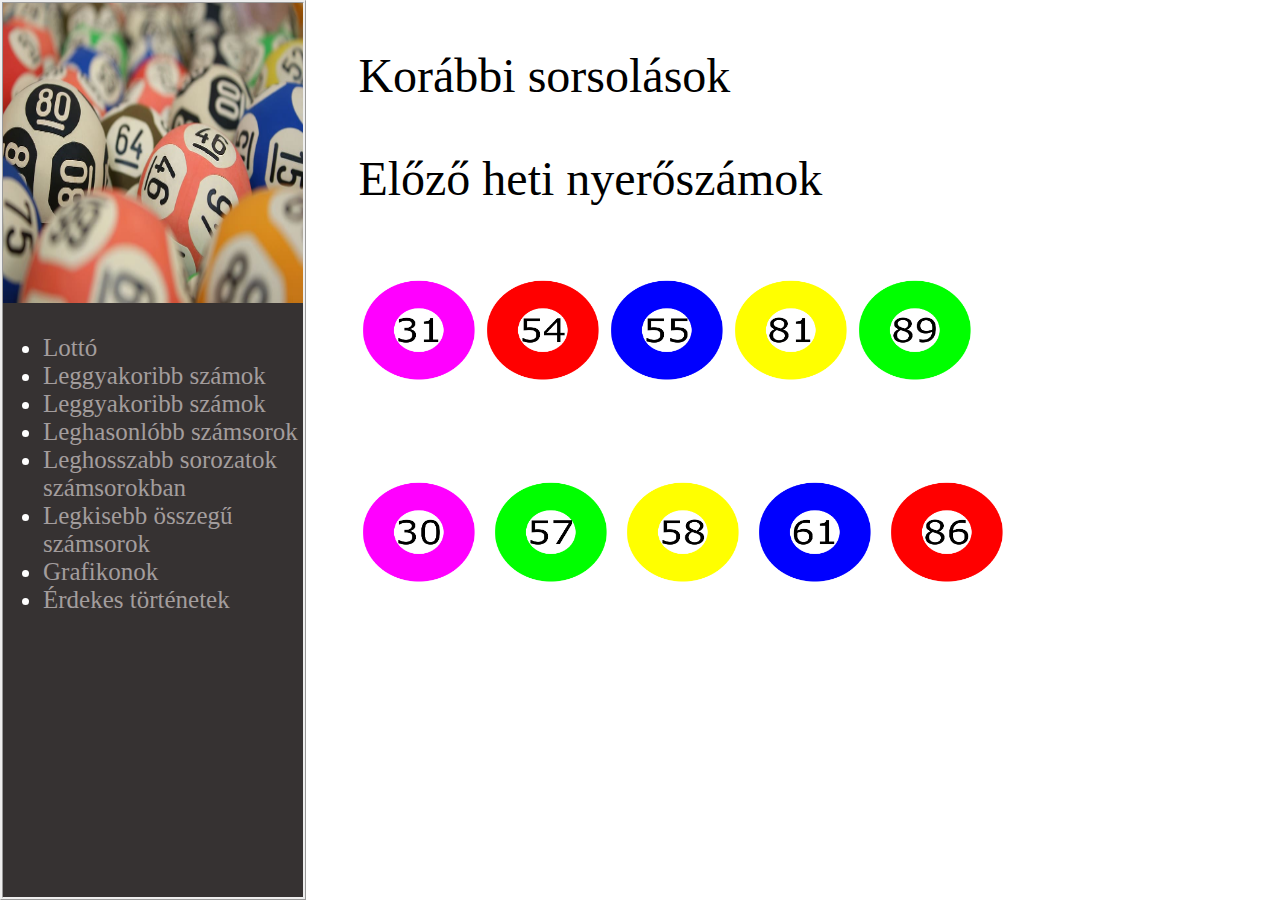
==== index.html @ b6628785 "kepek formazasa" ====
<!DOCTYPE html>
<html lang="hu">
    <head>
        <meta charset="UTF-8">
        <meta http-equiv="X-UA-Compatible" content="IE=edge">
        <meta name="viewport" content="width=device-width, initial-scale=1.0">
        <link rel="stylesheet" href="style.css">
        <title>Fooldal
        </title>
    </head>
<body>
<div id="menu">
<div id="oldal_vonal">
<img src="./hatter.jpg" width="300" height="300">
<ul>
    <li><a href="Index.html">Lottó</a></li>
    <li><a href="Korabbi_sorsolasok.html">Leggyakoribb számok</a></li>
    <li><a href="Leggyakoribb_szamok.html">Leggyakoribb számok</a></li>
    <li><a href="Leghasonlobb_szamok.html">Leghasonlóbb számsorok</a></li>
    <li><a href="Leghosszabb_sorozat_szamsorokban.html">Leghosszabb sorozatok számsorokban</a></li>
    <li><a href="Legkisebb_osszegu_szamsorok.html">Legkisebb összegű számsorok</a></li>
    <li><a href="Grafikonok.html">Grafikonok</a></li>
    <li><a href="Erdekes_tortenetek.html">Érdekes történetek</a></li>
</ul>

</div>
<div class="szoveg"></div>
<div class="Informacio">
     <h1 class="valami"></h1>
</div>
 </div>

<p id="Sorsolasok"> Korábbi sorsolások </p>
<p id="Nyeroszamok"> Előző heti nyerőszámok </p>
    <img src="./Előző heti sorsolások/31.png" height="150" width="120">
    <img src="./Előző heti sorsolások/54.png" height="150" width="120">
    <img src="./Előző heti sorsolások/55.png" height="150" width="120">
    <img src="./Előző heti sorsolások/81.png" height="150" width="120">
    <img src="./Előző heti sorsolások/89.png" height="150" width="120">
</p>
<p id="Az_elozoek"></p>
<p>
    <img src="./Korábbi sorsolások/30.png" height="150" width="120">
    <img src="./Korábbi sorsolások/57.png" height="150" width="120">
    <img src="./Korábbi sorsolások/58.png" height="150" width="120">
    <img src="./Korábbi sorsolások/61.png" height="150" width="120">
    <img src="./Korábbi sorsolások/86.png" height="150" width="120">
</p>
</div>
</div>
</body>
</html>
---- style.css ----
a:link, a:visited{
  color: rgb(163, 157, 157);
  text-decoration:none;
}
#menu{
  width: 300px;
  position: fixed;
  top: 0;
  left: 0;
  bottom: 0;
  height: auto;
  z-index: 999;
  transition: all 0.3s;
  background-color: rgb(54, 50, 50);
  border-style: ridge;
  color: white;
  font-size: 25px;
}
body{
  margin-left: 28%;
}
#szoveg{
  font-size: 2.5em;
}
p{
  font-size: 3em;
}
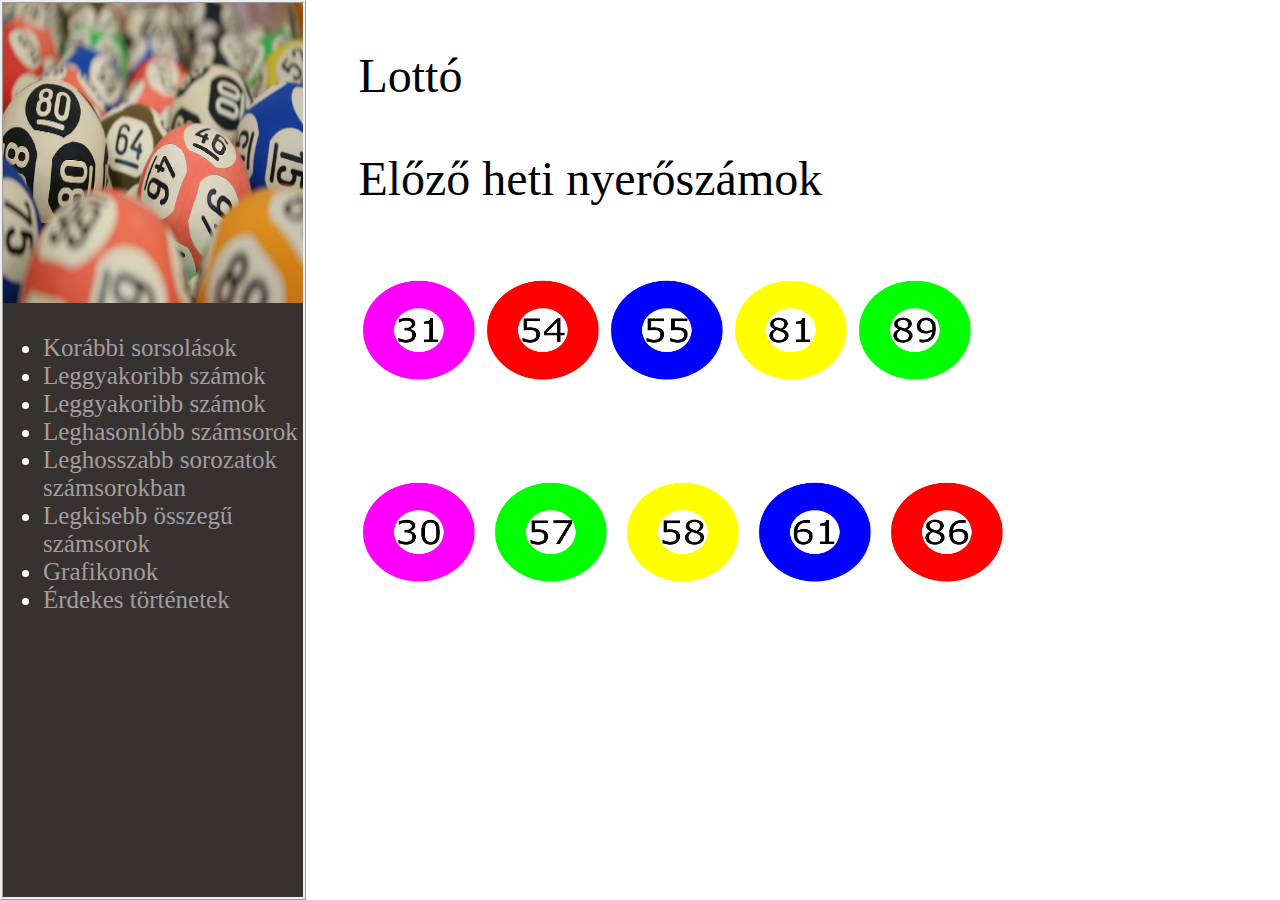
==== commit 22fb72d5: "kepek formazasa" ====
--- a/index.html
+++ b/index.html
@@ -13,7 +13,7 @@
 <div id="oldal_vonal">
 <img src="./hatter.jpg" width="300" height="300">
 <ul>
-    <li><a href="Index.html">Lottó</a></li>
+    <li><a href="Index.html">Korábbi sorsolások</a></li>
     <li><a href="Korabbi_sorsolasok.html">Leggyakoribb számok</a></li>
     <li><a href="Leggyakoribb_szamok.html">Leggyakoribb számok</a></li>
     <li><a href="Leghasonlobb_szamok.html">Leghasonlóbb számsorok</a></li>
@@ -30,7 +30,7 @@
 </div>
  </div>
 
-<p id="Sorsolasok"> Korábbi sorsolások </p>
+<p id="Sorsolasok"> Lottó </p>
 <p id="Nyeroszamok"> Előző heti nyerőszámok </p>
     <img src="./Előző heti sorsolások/31.png" height="150" width="120">
     <img src="./Előző heti sorsolások/54.png" height="150" width="120">
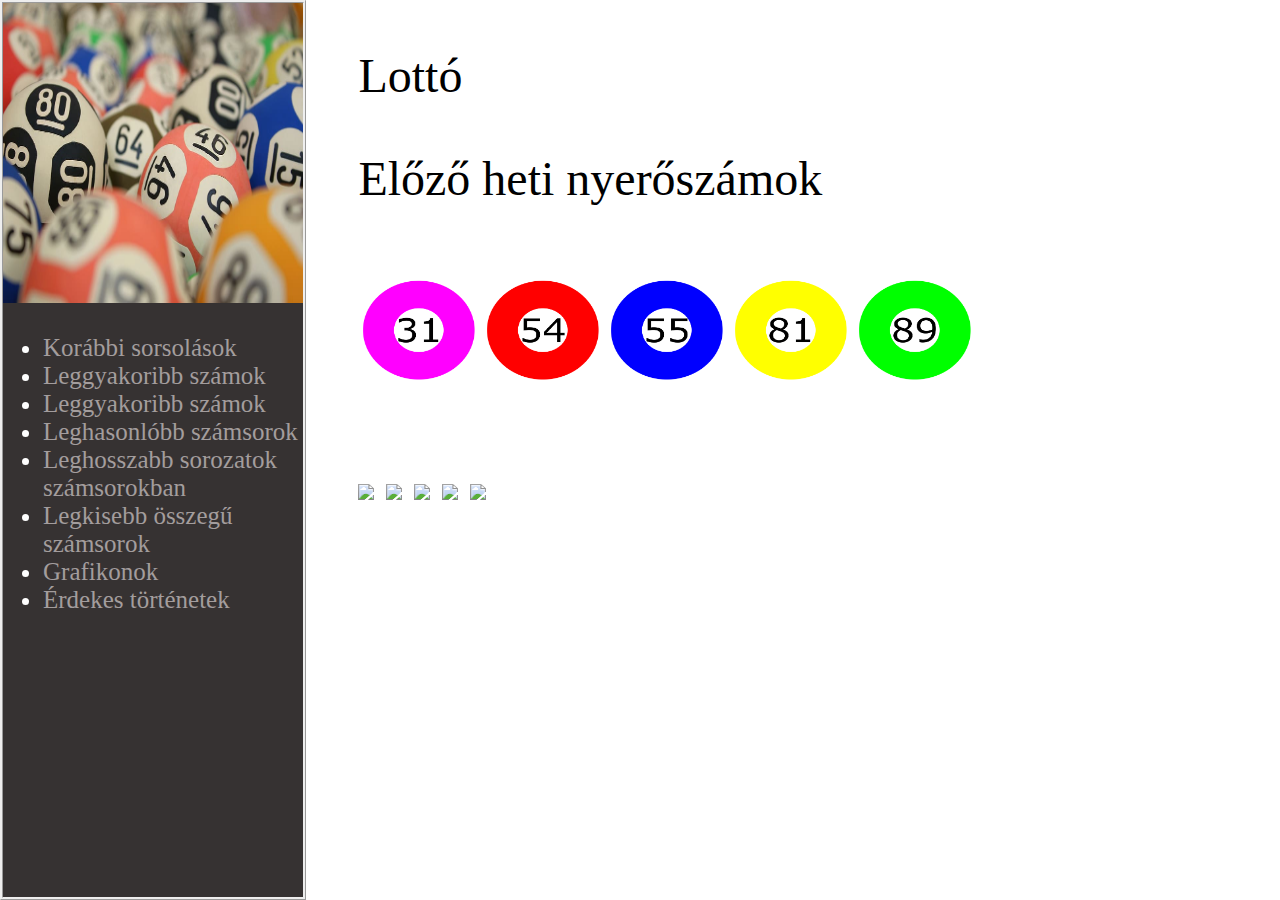
==== commit ebc1b4f7: "kepek formazasa" ====
--- a/index.html
+++ b/index.html
@@ -11,7 +11,7 @@
 <body>
 <div id="menu">
 <div id="oldal_vonal">
-<img src="./hatter.jpg" width="300" height="300">
+<img src="hatter.jpg" width="300" height="300">
 <ul>
     <li><a href="Index.html">Korábbi sorsolások</a></li>
     <li><a href="Korabbi_sorsolasok.html">Leggyakoribb számok</a></li>
@@ -24,7 +24,7 @@
 </ul>
 
 </div>
-<div class="szoveg"></div>
+<div class="tartalom"></div>
 <div class="Informacio">
      <h1 class="valami"></h1>
 </div>
@@ -40,11 +40,11 @@
 </p>
 <p id="Az_elozoek"></p>
 <p>
-    <img src="./Korábbi sorsolások/30.png" height="150" width="120">
-    <img src="./Korábbi sorsolások/57.png" height="150" width="120">
-    <img src="./Korábbi sorsolások/58.png" height="150" width="120">
-    <img src="./Korábbi sorsolások/61.png" height="150" width="120">
-    <img src="./Korábbi sorsolások/86.png" height="150" width="120">
+    <img src="Korabbisorsolasok/30.png">
+    <img src="Korabbisorsolasok/57.png">
+    <img src="Korabbisorsolasok/58.png">
+    <img src="Korabbisorsolasok/61.png">
+    <img src="Korabbisorsolasok/86.png">
 </p>
 </div>
 </div>
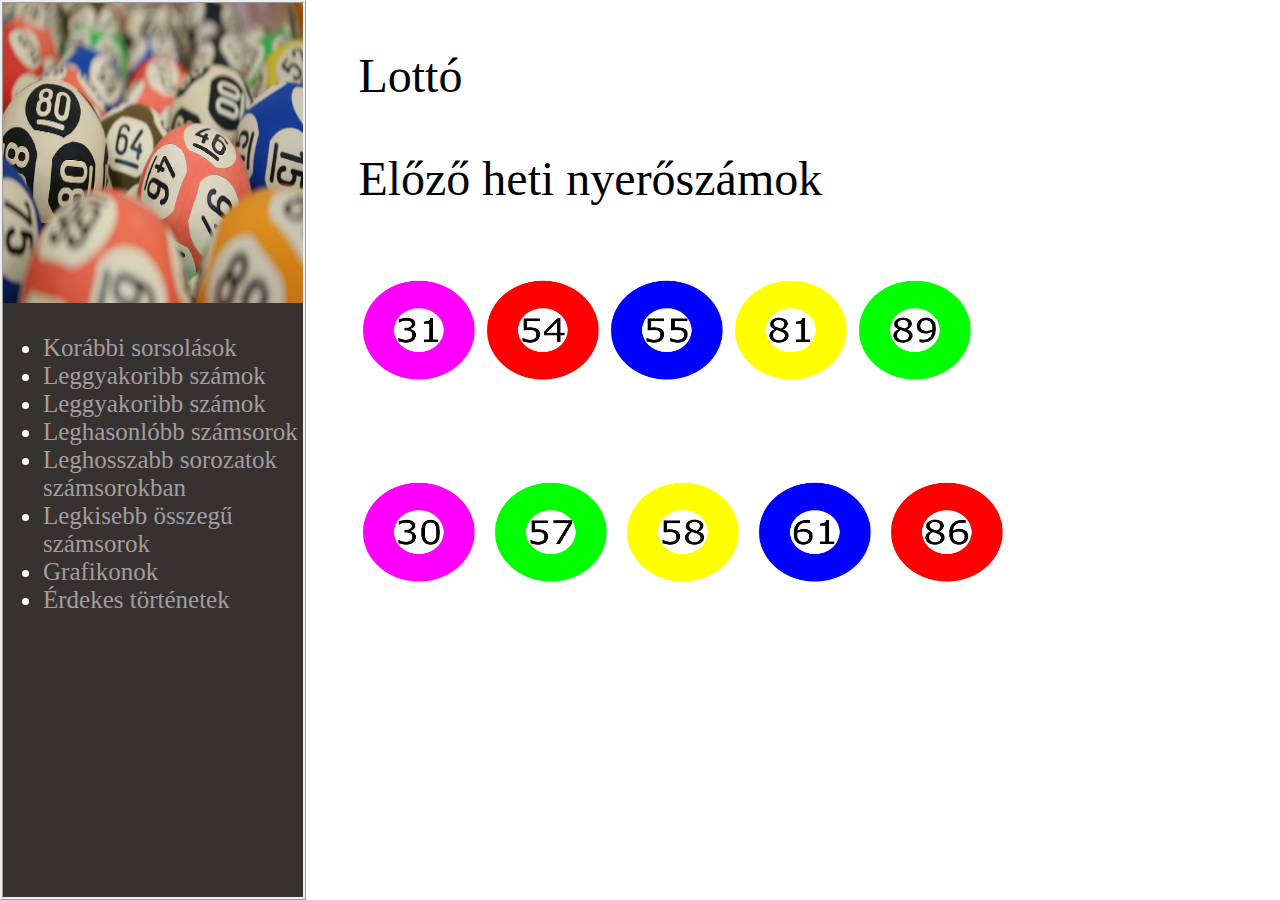
==== commit 43e74604: "Kepek beillesztese amiket nem mentettem el" ====
--- a/index.html
+++ b/index.html
@@ -40,11 +40,11 @@
 </p>
 <p id="Az_elozoek"></p>
 <p>
-    <img src="Korabbisorsolasok/30.png">
-    <img src="Korabbisorsolasok/57.png">
-    <img src="Korabbisorsolasok/58.png">
-    <img src="Korabbisorsolasok/61.png">
-    <img src="Korabbisorsolasok/86.png">
+    <img src="/Korábbi sorsolások/30.png" height="150" width="120">
+    <img src="/Korábbi sorsolások/57.png" height="150" width="120">
+    <img src="/Korábbi sorsolások/58.png" height="150" width="120">
+    <img src="/Korábbi sorsolások/61.png" height="150" width="120">
+    <img src="/Korábbi sorsolások/86.png" height="150" width="120">
 </p>
 </div>
 </div>
--- a/style.css
+++ b/style.css
@@ -25,3 +25,9 @@
 p{
   font-size: 3em;
 }
+h2{
+  font-size: 5em;
+}
+a:hover{
+  background-color: rgb(54, 161, 27);
+}
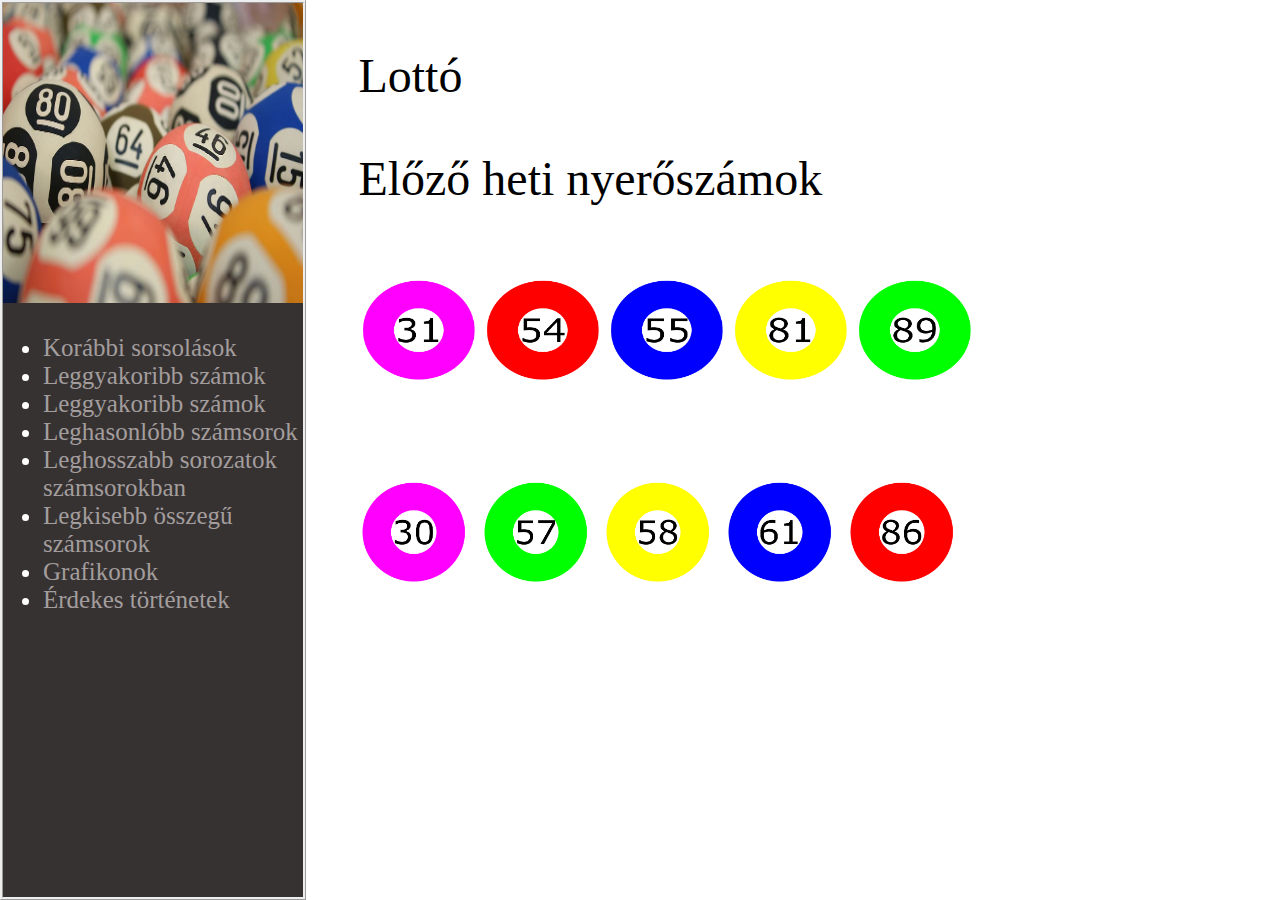
==== commit be9ed0b3: "korabbi sorsolasok html oldala" ====
--- a/index.html
+++ b/index.html
@@ -40,11 +40,11 @@
 </p>
 <p id="Az_elozoek"></p>
 <p>
-    <img src="/Korábbi sorsolások/30.png" height="150" width="120">
-    <img src="/Korábbi sorsolások/57.png" height="150" width="120">
-    <img src="/Korábbi sorsolások/58.png" height="150" width="120">
-    <img src="/Korábbi sorsolások/61.png" height="150" width="120">
-    <img src="/Korábbi sorsolások/86.png" height="150" width="120">
+    <img src="/Korábbi sorsolások/30.png" height="150" width="110">
+    <img src="/Korábbi sorsolások/57.png" height="150" width="110">
+    <img src="/Korábbi sorsolások/58.png" height="150" width="110">
+    <img src="/Korábbi sorsolások/61.png" height="150" width="110">
+    <img src="/Korábbi sorsolások/86.png" height="150" width="110">
 </p>
 </div>
 </div>
--- a/style.css
+++ b/style.css
@@ -29,5 +29,5 @@
   font-size: 5em;
 }
 a:hover{
-  background-color: rgb(54, 161, 27);
+  background-color: rgb(119, 128, 117);
 }
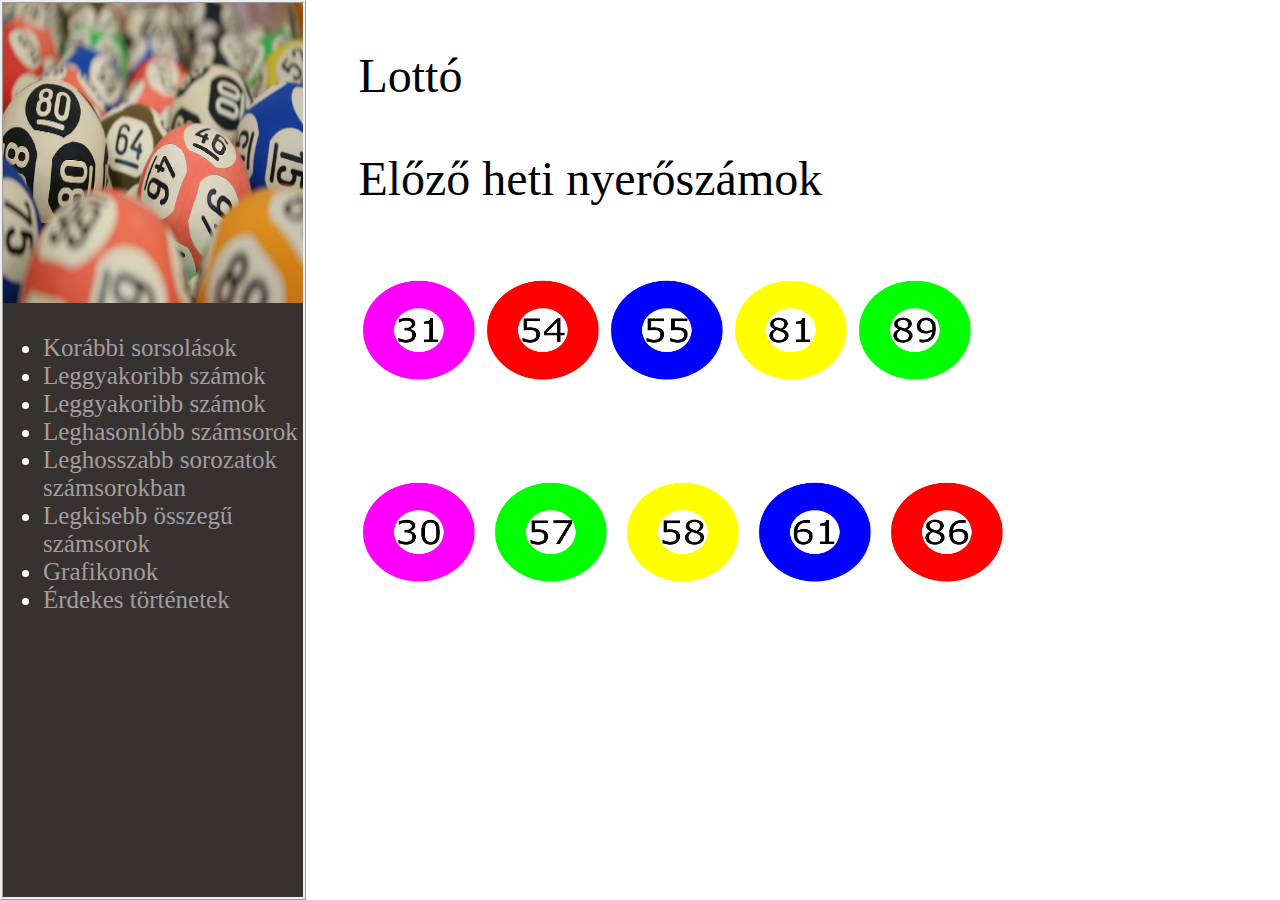
==== commit 646e61fc: "Az összes oldal alap HTML-je" ====
--- a/index.html
+++ b/index.html
@@ -40,11 +40,11 @@
 </p>
 <p id="Az_elozoek"></p>
 <p>
-    <img src="/Korábbi sorsolások/30.png" height="150" width="110">
-    <img src="/Korábbi sorsolások/57.png" height="150" width="110">
-    <img src="/Korábbi sorsolások/58.png" height="150" width="110">
-    <img src="/Korábbi sorsolások/61.png" height="150" width="110">
-    <img src="/Korábbi sorsolások/86.png" height="150" width="110">
+    <img src="/Korábbi sorsolások/30.png" height="150" width="120">
+    <img src="/Korábbi sorsolások/57.png" height="150" width="120">
+    <img src="/Korábbi sorsolások/58.png" height="150" width="120">
+    <img src="/Korábbi sorsolások/61.png" height="150" width="120">
+    <img src="/Korábbi sorsolások/86.png" height="150" width="120">
 </p>
 </div>
 </div>
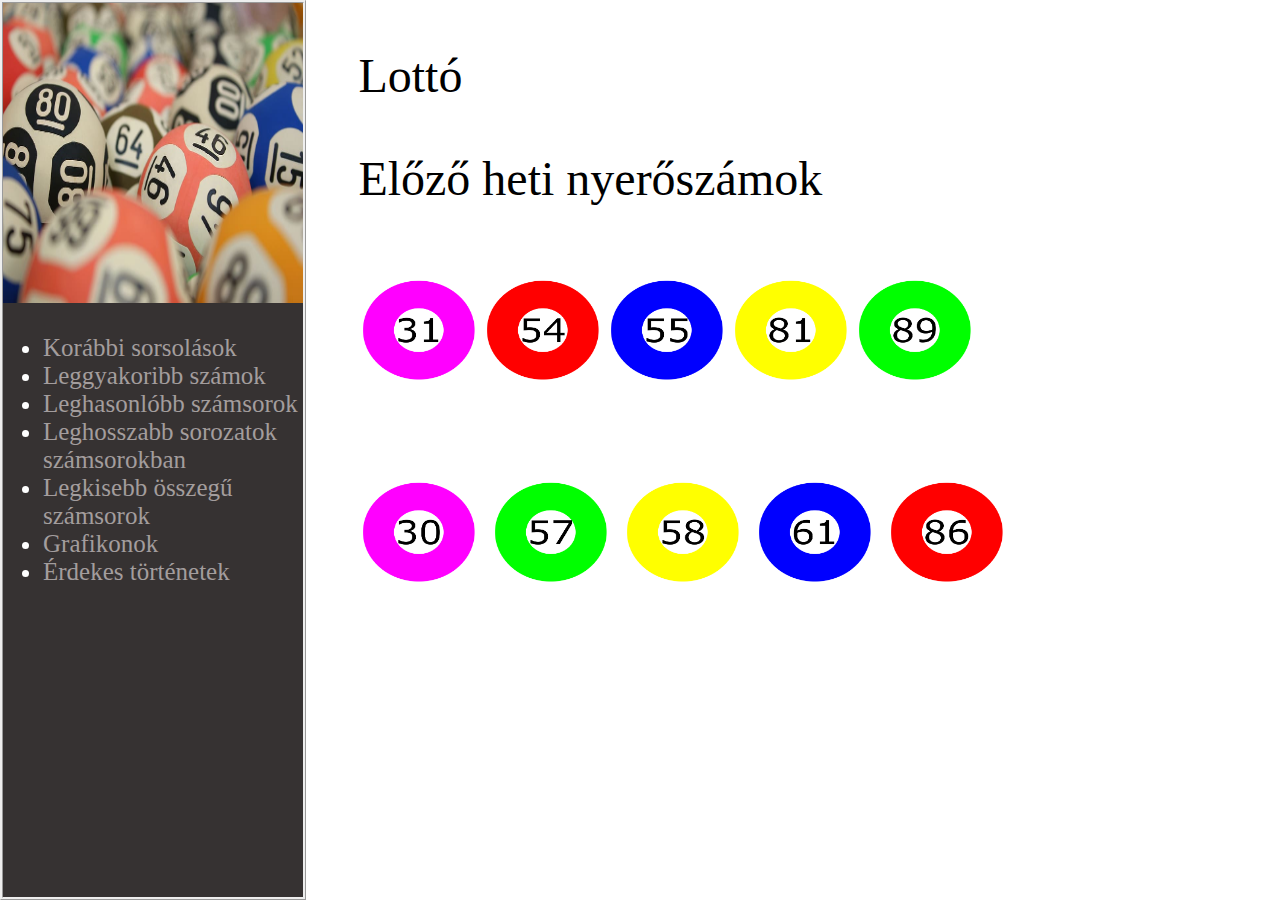
==== commit f5ecb01e: "oldalak hozzarendelese" ====
--- a/index.html
+++ b/index.html
@@ -13,14 +13,13 @@
 <div id="oldal_vonal">
 <img src="hatter.jpg" width="300" height="300">
 <ul>
-    <li><a href="Index.html">Korábbi sorsolások</a></li>
-    <li><a href="Korabbi_sorsolasok.html">Leggyakoribb számok</a></li>
-    <li><a href="Leggyakoribb_szamok.html">Leggyakoribb számok</a></li>
-    <li><a href="Leghasonlobb_szamok.html">Leghasonlóbb számsorok</a></li>
-    <li><a href="Leghosszabb_sorozat_szamsorokban.html">Leghosszabb sorozatok számsorokban</a></li>
-    <li><a href="Legkisebb_osszegu_szamsorok.html">Legkisebb összegű számsorok</a></li>
-    <li><a href="Grafikonok.html">Grafikonok</a></li>
-    <li><a href="Erdekes_tortenetek.html">Érdekes történetek</a></li>
+    <li><a href="./index.html">Korábbi sorsolások</a></li>
+    <li><a href="./Leggyakoribb szamok.html">Leggyakoribb számok</a></li>
+    <li><a href="./Leghasonlóbb számsorok.html">Leghasonlóbb számsorok</a></li>
+    <li><a href="./Leghosszabb sorozatok szamsorokban.html">Leghosszabb sorozatok számsorokban</a></li>
+    <li><a href="./Legkisebb összegű számsorok.html">Legkisebb összegű számsorok</a></li>
+    <li><a href="./Grafikonok.html">Grafikonok</a></li>
+    <li><a href="./Érdekes történetek.html">Érdekes történetek</a></li>
 </ul>
 
 </div>
